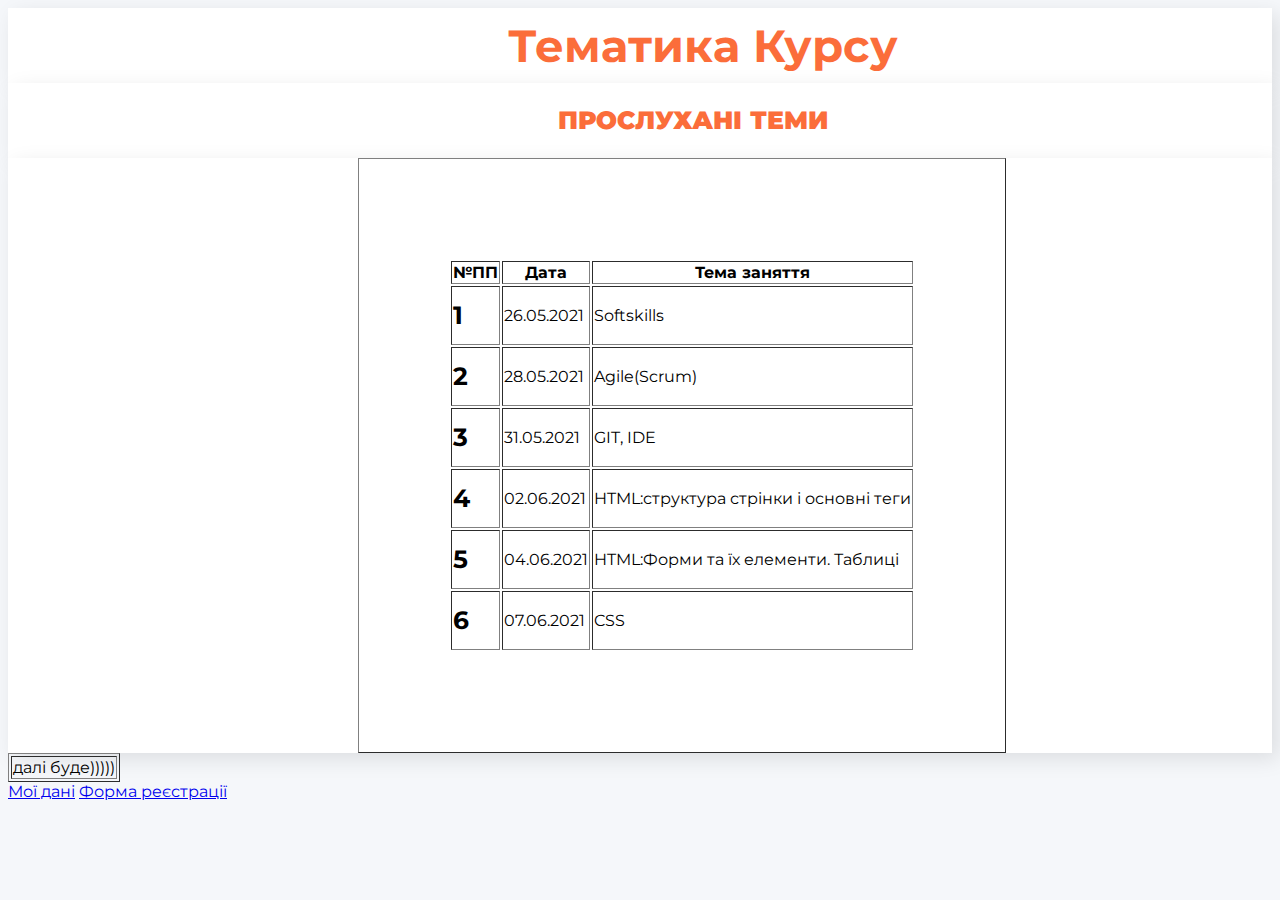
==== index1.html @ fb461c52 "css" ====
<!DOCTYPE html>
<html lang="en">

<head>
    <meta charset="utf-8" />
    <title>index1
    </title>
    <link rel="preconnect" href="https://fonts.gstatic.com">
    <link href="https://fonts.googleapis.com/css2?family=Montserrat:wght@400;700&display=swap" rel="stylesheet">
    <link rel="stylesheet" href="./style1.css">
    
</head>

<body>
    <div class="main-theme">
    <h1 class="main">Тематика Курсу</h1>
    </div>
    
    <div class="themes">
    <p class="themes-view">
        <b >
            ПРОСЛУХАНІ ТЕМИ
        </b>
    </p>
    </div>

    <div class="tables-all">
    <table class="table" border="1">
        <!--Ряд з назвами ячейок таблиці-->
        <tr>
            <th>№ПП</th>
            <th>Дата</th>
            <th>Тема заняття</th>
        </tr>
        <!--Ряд з порядком та номером теми-->
        <tr>
            <td class="numbers">1</td>
            <td>26.05.2021</td>
            <td>Softskills</td>
        </tr>
        
        <tr>
          <td class="numbers">2</td>
          <td>28.05.2021</td>
          <td>Agile(Scrum)</td>
          </tr>

        <tr>
            <td class="numbers">3</td>
            <td>31.05.2021</td>
            <td>GIT, IDE</td>
        </tr>

        <tr>
            <td class="numbers">4</td>
            <td>02.06.2021</td>
            <td>HTML:структура стрінки і основні теги</td>
        </tr>

        <tr>
            <td class="numbers">5</td>
            <td>04.06.2021</td>
            <td>HTML:Форми та їх елементи. Таблиці</td>
        </tr>

        <tr>
            <td class="numbers">6</td>
            <td>07.06.2021</td>
            <td>CSS</td>
        </tr>


        
    </table>
    </div>

    <table border="1">
        <tr>
            <td>
                далі буде)))))
            </td>

        </tr>

    </table>
    
    
    
    <a href="./papka/third.html">Мої дані</a>
    <a href="./second.html">Форма реєстрації</a>




</body>

</html>
---- style1.css ----
body {
  font-family: "Montserrat", sans-serif;
  background: #f5f7fa;
}

.main-theme {
  display: flex;
  width: auto;
  background-color: #fff;
  margin: auto;
  box-shadow: 6px 6px 20px rgba(0, 0, 0, 0.1);
  color: #fb6d3a;
}
.main {
  font-style: normal;
  font-weight: bold;
  font-size: 45px;
  line-height: 55px;
  margin: 10px;
  margin-left: 500px;
}

.themes {
  display: flex;
  width: auto;
  background-color: #fff;
  margin: auto;
  box-shadow: 6px 6px 20px rgba(0, 0, 0, 0.1);
  color: #fb6d3a;
}

.themes-view {
  font-style: normal;
  font-weight: bold;
  font-size: 25px;
  line-height: 55px;
  margin: 10px;
  margin-left: 550px;
}

/* Table*/
.table {
  padding: 100px 90px;
  margin-left: 350px;
}

.numbers {
  font-style: normal;
  font-weight: bold;
  font-size: 25px;
  line-height: 55px;
  margin: 10px;
}

.tables-all {
  display: flex;
  width: auto;
  background-color: rgb(255, 255, 255);
  margin: auto;
  box-shadow: 6px 6px 20px rgba(0, 0, 0, 0.1);
}
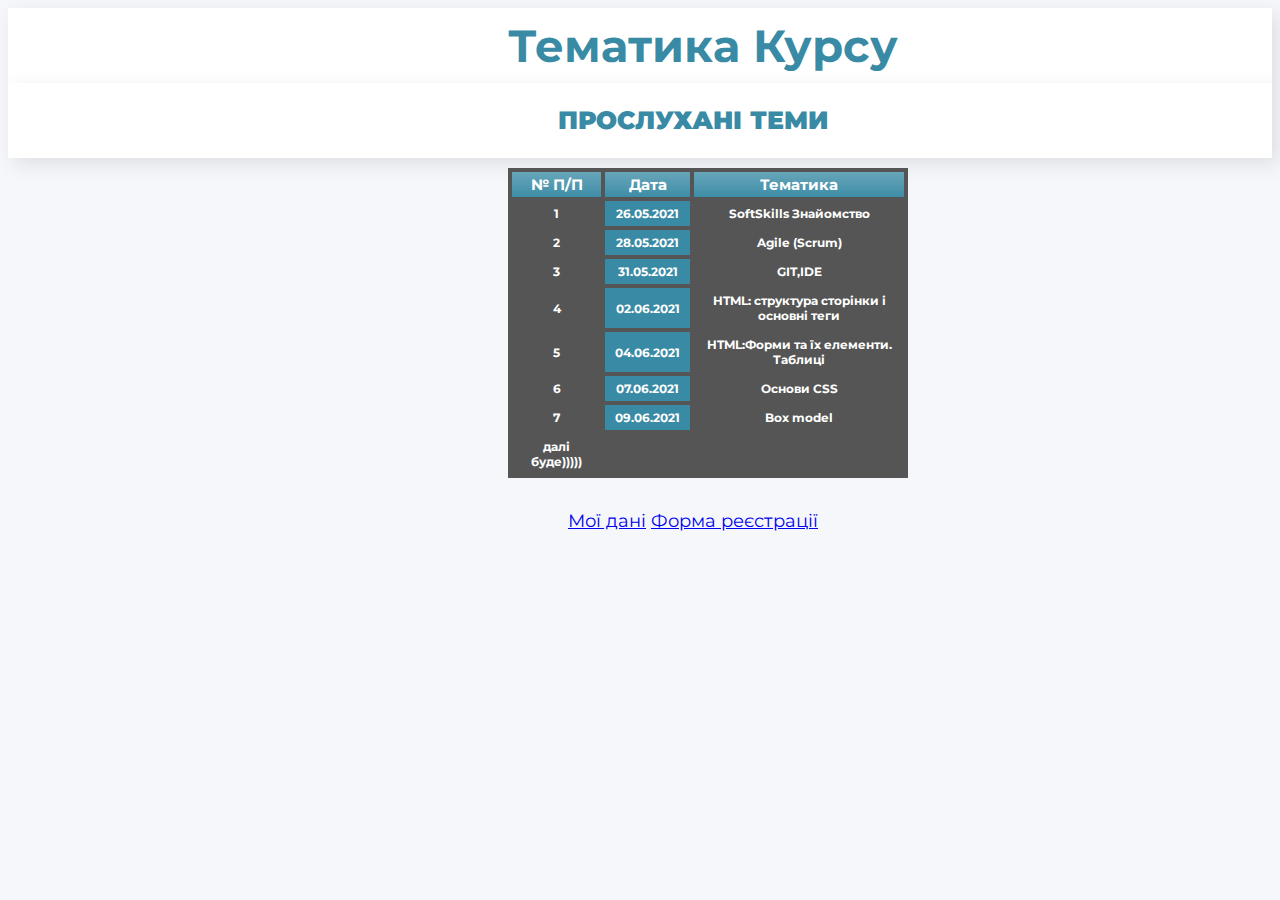
==== commit 1ddc47cc: "1" ====
--- a/index1.html
+++ b/index1.html
@@ -24,73 +24,67 @@
     </p>
     </div>
 
-    <div class="tables-all">
-    <table class="table" border="1">
-        <!--Ряд з назвами ячейок таблиці-->
-        <tr>
-            <th>№ПП</th>
-            <th>Дата</th>
-            <th>Тема заняття</th>
+    <div class="table">
+    <table class="steelBlueCols">
+        <thead>
+            <tr>
+                <th>№ П/П</th>
+                <th>Дата</th>
+                <th>Тематика</th>
+            </tr>
+        </thead>
+        <tbody>
+            <tr>
+                <td>1</td>
+                <td>26.05.2021</td>
+                <td>SoftSkills Знайомство</td>
+            </tr>
+            <tr>
+                <td>2</td>
+                <td>28.05.2021</td>
+                <td>Agile (Scrum)</td>
+            </tr>
+            <tr>
+                <td>3</td>
+                <td>31.05.2021</td>
+                <td>GIT,IDE </td>
+            </tr>
+            <tr>
+                <td>4</td>
+                <td>02.06.2021</td>
+                <td>HTML: структура сторінки і основні теги</td>
+            </tr>
+            <tr>
+                <td>5</td>
+                <td>04.06.2021</td>
+                <td>HTML:Форми та їх елементи. Таблиці</td>
+            </tr>
+            <tr>
+                <td>6</td>
+                <td>07.06.2021</td>
+                <td>Основи CSS</td>
+            </tr>
+            <tr>
+                <td>7</td>
+                <td>09.06.2021</td>
+                <td>Box model</td>
+            </tr>
+        </tbody>
         </tr>
-        <!--Ряд з порядком та номером теми-->
-        <tr>
-            <td class="numbers">1</td>
-            <td>26.05.2021</td>
-            <td>Softskills</td>
-        </tr>
-        
-        <tr>
-          <td class="numbers">2</td>
-          <td>28.05.2021</td>
-          <td>Agile(Scrum)</td>
-          </tr>
-
-        <tr>
-            <td class="numbers">3</td>
-            <td>31.05.2021</td>
-            <td>GIT, IDE</td>
-        </tr>
-
-        <tr>
-            <td class="numbers">4</td>
-            <td>02.06.2021</td>
-            <td>HTML:структура стрінки і основні теги</td>
-        </tr>
-
-        <tr>
-            <td class="numbers">5</td>
-            <td>04.06.2021</td>
-            <td>HTML:Форми та їх елементи. Таблиці</td>
-        </tr>
-
-        <tr>
-            <td class="numbers">6</td>
-            <td>07.06.2021</td>
-            <td>CSS</td>
-        </tr>
-
-
-        
-    </table>
-    </div>
-
-    <table border="1">
         <tr>
             <td>
                 далі буде)))))
             </td>
+    </table>
+    </div>
 
-        </tr>
-
-    </table>
+    <div class="dws-input">
+        <br />
+        <a href="./papka/third.html">Мої дані</a>
+        <a href="./second.html">Форма реєстрації</a>
+    </div>
     
     
-    
-    <a href="./papka/third.html">Мої дані</a>
-    <a href="./second.html">Форма реєстрації</a>
-
-
-
 
 </body>
 
--- a/style1.css
+++ b/style1.css
@@ -3,13 +3,24 @@
   background: #f5f7fa;
 }
 
+div.block {
+  width: 600px;
+  height: 300px;
+  background: rgba(0, 0, 0, 0.5);
+}
+
+.table {
+  line-height: 15px;
+  margin: 10px;
+  margin-left: 500px;
+}
 .main-theme {
   display: flex;
   width: auto;
   background-color: #fff;
   margin: auto;
   box-shadow: 6px 6px 20px rgba(0, 0, 0, 0.1);
-  color: #fb6d3a;
+  color: #398aa4;
 }
 .main {
   font-style: normal;
@@ -26,7 +37,7 @@
   background-color: #fff;
   margin: auto;
   box-shadow: 6px 6px 20px rgba(0, 0, 0, 0.1);
-  color: #fb6d3a;
+  color: #398aa4;
 }
 
 .themes-view {
@@ -39,23 +50,68 @@
 }
 
 /* Table*/
-.table {
-  padding: 100px 90px;
-  margin-left: 350px;
+table.steelBlueCols {
+  border: 4px solid #555555;
+  background-color: #555555;
+  width: 400px;
+  text-align: center;
+  border-collapse: collapse;
+}
+table.steelBlueCols td,
+table.steelBlueCols th {
+  border: 4px solid #555555;
+  padding: 5px 10px;
+}
+table.steelBlueCols tbody td {
+  font-size: 12px;
+  font-weight: bold;
+  color: #ffffff;
+}
+table.steelBlueCols td:nth-child(even) {
+  background: #398aa4;
+}
+table.steelBlueCols thead {
+  background: #398aa4;
+  background: -moz-linear-gradient(top, #6aa7bb 0%, #4c95ad 66%, #398aa4 100%);
+  background: -webkit-linear-gradient(
+    top,
+    #6aa7bb 0%,
+    #4c95ad 66%,
+    #398aa4 100%
+  );
+  background: linear-gradient(to bottom, #6aa7bb 0%, #4c95ad 66%, #398aa4 100%);
+}
+table.steelBlueCols thead th {
+  font-size: 15px;
+  font-weight: bold;
+  color: #ffffff;
+  text-align: center;
+  border-left: 2px solid #398aa4;
+}
+table.steelBlueCols thead th:first-child {
+  border-left: none;
 }
 
-.numbers {
-  font-style: normal;
-  font-weight: bold;
-  font-size: 25px;
-  line-height: 55px;
-  margin: 10px;
+table.steelBlueCols tfoot td {
+  font-size: 13px;
+}
+table.steelBlueCols tfoot .links {
+  text-align: right;
+}
+table.steelBlueCols tfoot .links a {
+  display: inline-block;
+  background: #ffffff;
+  color: #398aa4;
+  padding: 2px 8px;
+  border-radius: 5px;
 }
 
-.tables-all {
-  display: flex;
-  width: auto;
-  background-color: rgb(255, 255, 255);
-  margin: auto;
-  box-shadow: 6px 6px 20px rgba(0, 0, 0, 0.1);
+.dws-input {
+  width: 300px;
+  height: 50px;
+  font-size: 18px;
+  margin-bottom: 25px;
+  border-radius: 4px;
+  padding-left: 10px;
+  margin-left: 550px;
 }
